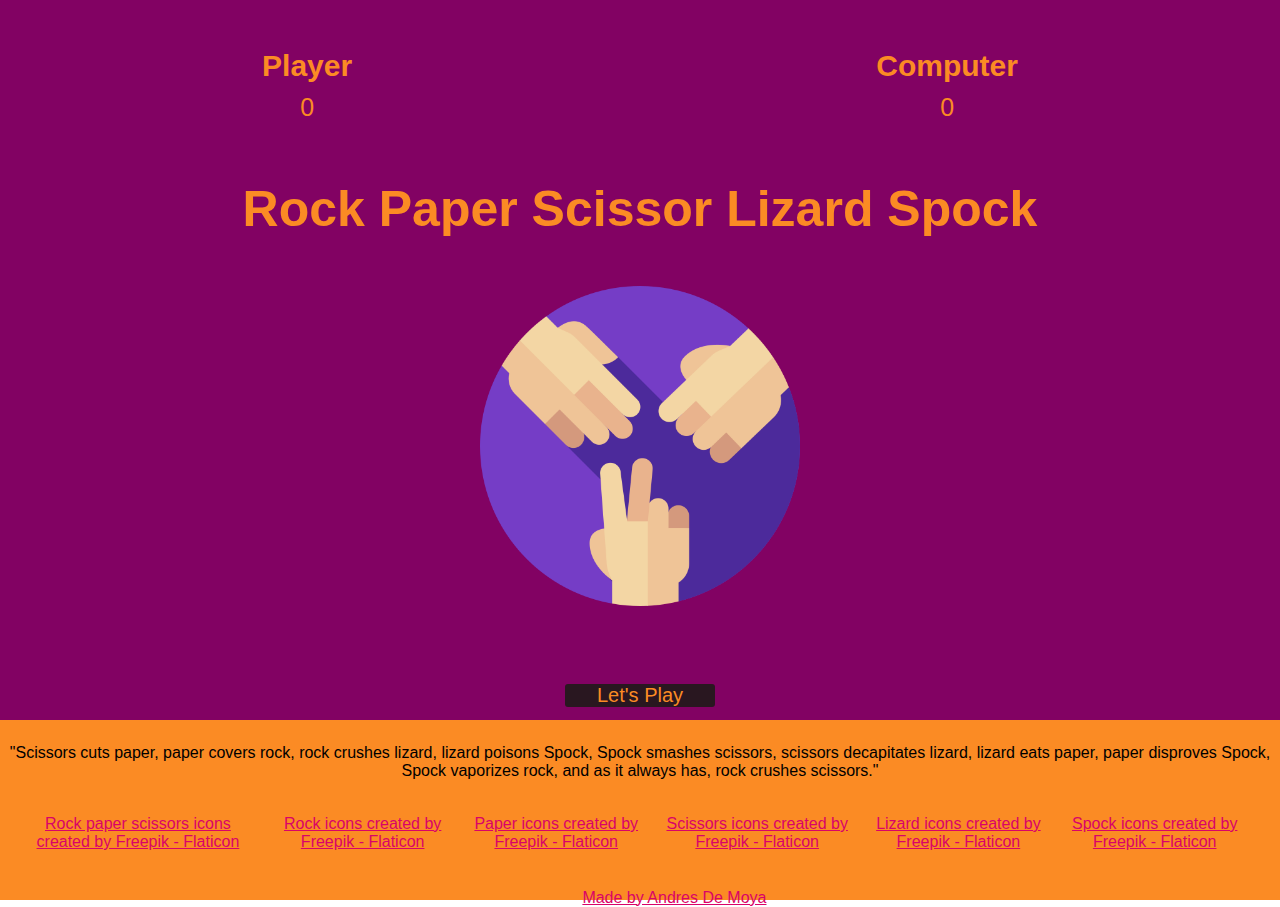
==== index.html @ 666821ec "all assets in commit" ====
<!DOCTYPE html>
<html lang="en">
  <head>
    <meta charset="UTF-8" />
    <meta http-equiv="X-UA-Compatible" content="IE=edge" />
    <meta name="viewport" content="width=device-width, initial-scale=1.0" />
    <link rel="stylesheet" href="./style/style.css" type="text/css" />
    <title>Document</title>
  </head>
  <body>
    <section class="game">
      <div class="score">
        <div class="player-score">
          <h2>Player</h2>
          <p>0</p>
        </div>
        <div class="computer-score">
          <h2>Computer</h2>
          <p>0</p>
        </div>
      </div>

      <div class="intro">
        <h1>Rock Paper Scissor Lizard Spock</h1>
        <img src="./assets/rock-paper-scissors-alt.png" alt="" />
        <button>Let's Play</button>
      </div>

      <div class="match fadeOut">
        <div class="rules_container">
          <img class="rules" src="./assets/RPSLS.png" alt="rules" />
        </div>
        <h2 class="winner">Choose an option</h2>
        <div class="hands">
          <img class="player-hand" src="./assets/rock.png" alt="rock" />
          <img class="computer-hand" src="./assets/rock.png" alt="rock" />
        </div>

        <div class="options">
          <button class="rock">rock</button>
          <button class="paper">paper</button>
          <button class="scissors">scissors</button>
          <button class="lizard">lizard</button>
          <button class="spock">spock</button>
        </div>
      </div>
    </section>
    <footer>
      <p class="rules_reminder">
        "Scissors cuts paper, paper covers rock, rock crushes lizard, lizard
        poisons Spock, Spock smashes scissors, scissors decapitates lizard,
        lizard eats paper, paper disproves Spock, Spock vaporizes rock, and as
        it always has, rock crushes scissors."
      </p>
      <p class="attributions">
        <a
          href="https://www.flaticon.com/free-icons/rock-paper-scissors"
          title="rock paper scissors icons"
          >Rock paper scissors icons created by Freepik - Flaticon</a
        >
        <a href="https://www.flaticon.com/free-icons/rock" title="rock icons"
          >Rock icons created by Freepik - Flaticon</a
        >
        <a href="https://www.flaticon.com/free-icons/paper" title="paper icons"
          >Paper icons created by Freepik - Flaticon</a
        >
        <a
          href="https://www.flaticon.com/free-icons/scissors"
          title="scissors icons"
          >Scissors icons created by Freepik - Flaticon</a
        >
        <a
          href="https://www.flaticon.com/free-icons/lizard"
          title="lizard icons"
          >Lizard icons created by Freepik - Flaticon</a
        >
        <a href="https://www.flaticon.com/free-icons/spock" title="spock icons"
          >Spock icons created by Freepik - Flaticon</a
        >
      </p>

      <a href="https://github.com/an-dr32" class="copyright"
        >Made by Andres De Moya</a
      >
    </footer>
    <script src="./js/app.js"></script>
  </body>
</html>
---- style/style.css ----
:root {
    --textc: #FB8B24;
    --buttonc: #D90368;
    --backgroundc:  #820263;
    --borderc: #291720;

}

* {
    margin: 0;
    padding: 0;
    box-sizing: border-box;
}

section {
    height: 80vh;
    background-color: var(--backgroundc);
    font-family: sans-serif;
}

.score {
    color: var(--textc);
    height: 20vh;
    display: flex;
    justify-content: space-around;
    align-items: center;
}

.score h2 {
    font-size: 30px;
}

.score p{
    text-align: center;
    padding: 10px;
    font-size: 25px;
}

.intro {
    color: var(--textc);
    height: 50vh;
    display: flex;
    flex-direction: column;
    align-items: center;
    justify-content: space-around;
    transition: opacity 0.5s ease;
}

.intro h1 {
    font-size: 50px;
}

.intro img {
    width: 20rem;
    margin: 3rem;
}

.intro button, .match button {
    width: 150px;
    height: 50px;
    background: none;
    border: none;
    color: var(--textc);
    font-size: 20px;
    background-color: var(--borderc);
    border-radius: 3px;
    margin:30px;
    cursor: pointer;
}

.match {
    position: absolute;
    top: 50%;
    left: 50%;
    transform: translate(-50%, -50%);
    transition: opacity 0.5s ease 0.5s;
}

.winner {
    color: var(--textc);
    text-align: center;
    font-size: 50px;
}

.hands, .options {
    display: flex;
    justify-content: space-around;
    align-items: center;
}

.player-hand, .computer-hand {
    width: 16rem;
}

.player-hand {
    transform:scaleX(-1);
}

.rules_container {
    border-radius: 4px solid var(--textc);
    width: 100vh;
}
.rules {
    position: fixed;
    margin-left: 38%;
    width: 16rem;
    margin-top: -16rem;

}

div.fadeOut {
    opacity: 0;
    pointer-events: none;
}

div.fadeIn {
    opacity: 1;
    pointer-events: all;
}

@keyframes shakePlayer {
    0% {
        transform: rotateY(180deg) translateY(0px);
    }
    15% {
        transform: rotateY(180deg) translateY(-50px);
    }
    25% {
        transform: rotateY(180deg) translateY(0px);
    }
    35% {
        transform: rotateY(180deg) translateY(-50px);
    }
    50% {
        transform: rotateY(180deg) translateY(0px);
    }
    65% {
        transform: rotateY(180deg) translateY(-50px);
    }
    75% {
        transform: rotateY(180deg) translateY(0px);
    }
    85% {
        transform: rotateY(180deg) translateY(-50px);
    }
    100% {
        transform: rotateY(180deg) translateY(0px);
    }
}

@keyframes shakeComputer {
    0% {
        transform: translateY(0px);
    }
    15% {
        transform: translateY(-50px);
    }
    25% {
        transform: translateY(0px);
    }
    35% {
        transform: translateY(-50px);
    }
    50% {
        transform: translateY(0px);
    }
    65% {
        transform: translateY(-50px);
    }
    75% {
        transform: translateY(0px);
    }
    85% {
        transform: translateY(-50px);
    }
    100% {
        transform: translateY(0px);
    }
}


footer {
    background-color: var(--textc);
    height: 20vh;
    font-family: sans-serif;
}

.rules_reminder {
    text-align: center;
    padding-top: 1.5rem;
}

.attributions {
    display: flex;
    justify-content: space-around;
    padding: 3vh 3vh 2vh 1vh;
    margin-bottom: 0.9%;
    text-align: center;
}

.attributions a {
    margin: 8px;
    color: var(--buttonc);
}

.copyright {
    margin-left: 45.5%;
    height: 5vh;
    color: var(--buttonc);
}
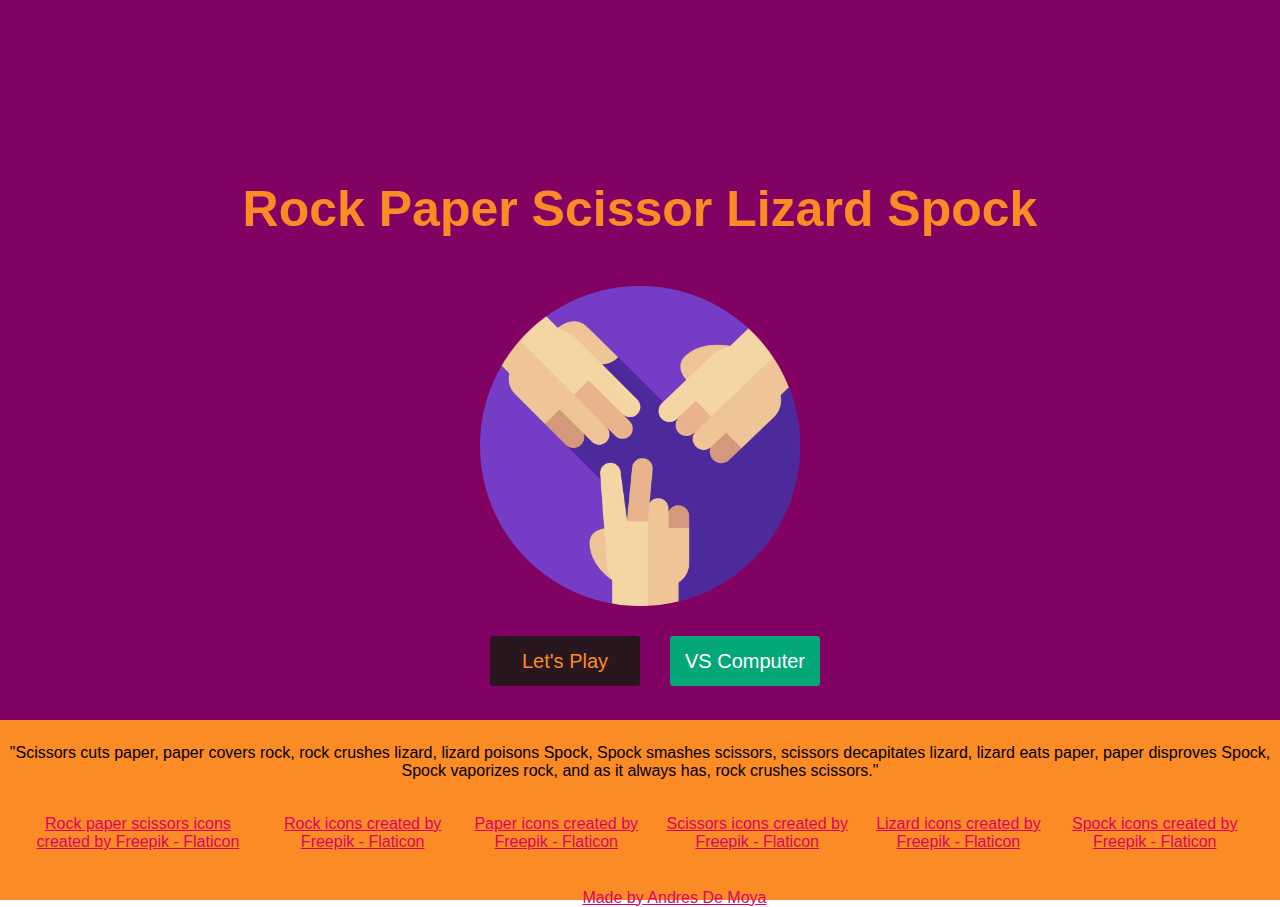
==== commit 6b3c3636: "finished multiplayer" ====
--- a/index.html
+++ b/index.html
@@ -9,7 +9,7 @@
   </head>
   <body>
     <section class="game">
-      <div class="score">
+      <div class="score fadeOut">
         <div class="player-score">
           <h2>Player</h2>
           <p>0</p>
@@ -23,7 +23,10 @@
       <div class="intro">
         <h1>Rock Paper Scissor Lizard Spock</h1>
         <img src="./assets/rock-paper-scissors-alt.png" alt="" />
-        <button>Let's Play</button>
+        <div class="play-buttons">
+          <button>Let's Play</button>
+          <a href="./multiplayer.html">VS Computer</a>
+        </div>
       </div>
 
       <div class="match fadeOut">
@@ -43,6 +46,7 @@
           <button class="lizard">lizard</button>
           <button class="spock">spock</button>
         </div>
+        <h3>VS Computer</h3>
       </div>
     </section>
     <footer>
--- a/style/style.css
+++ b/style/style.css
@@ -1,210 +1,252 @@
 :root {
-    --textc: #FB8B24;
-    --buttonc: #D90368;
-    --backgroundc:  #820263;
-    --borderc: #291720;
-
+  --textc: #fb8b24;
+  --buttonc: #d90368;
+  --backgroundc: #820263;
+  --borderc: #291720;
+  --altbtn: #04a777;
 }
 
 * {
-    margin: 0;
-    padding: 0;
-    box-sizing: border-box;
+  margin: 0;
+  padding: 0;
+  box-sizing: border-box;
 }
 
 section {
-    height: 80vh;
-    background-color: var(--backgroundc);
-    font-family: sans-serif;
+  height: 80vh;
+  background-color: var(--backgroundc);
+  font-family: sans-serif;
 }
 
 .score {
-    color: var(--textc);
-    height: 20vh;
-    display: flex;
-    justify-content: space-around;
-    align-items: center;
+  color: var(--textc);
+  height: 20vh;
+  display: flex;
+  justify-content: space-around;
+  align-items: center;
 }
 
 .score h2 {
-    font-size: 30px;
-}
-
-.score p{
-    text-align: center;
-    padding: 10px;
-    font-size: 25px;
+  font-size: 30px;
+}
+
+.score p {
+  text-align: center;
+  padding: 10px;
+  font-size: 25px;
 }
 
 .intro {
-    color: var(--textc);
-    height: 50vh;
-    display: flex;
-    flex-direction: column;
-    align-items: center;
-    justify-content: space-around;
-    transition: opacity 0.5s ease;
+  color: var(--textc);
+  height: 50vh;
+  display: flex;
+  flex-direction: column;
+  align-items: center;
+  justify-content: space-around;
+  transition: opacity 0.5s ease;
 }
 
 .intro h1 {
-    font-size: 50px;
+  font-size: 50px;
 }
 
 .intro img {
-    width: 20rem;
-    margin: 3rem;
-}
-
-.intro button, .match button {
-    width: 150px;
-    height: 50px;
-    background: none;
-    border: none;
-    color: var(--textc);
-    font-size: 20px;
-    background-color: var(--borderc);
-    border-radius: 3px;
-    margin:30px;
-    cursor: pointer;
+  width: 20rem;
+  margin: 3rem;
+}
+.intro .play-buttons {
+  display: flex;
+  align-items: center;
+  margin-top: -3rem;
+}
+.intro button,
+.match button {
+  width: 150px;
+  height: 50px;
+  background: none;
+  border: none;
+  color: var(--textc);
+  font-size: 20px;
+  background-color: var(--borderc);
+  border-radius: 3px;
+  margin: 30px;
+  cursor: pointer;
+}
+
+.intro button:hover,
+.match button:hover {
+  color: var(--altbtn);
+}
+
+.intro button:active,
+.match button:active {
+  background-color: var(--altbtn);
+}
+
+.intro a {
+  display: flex;
+  align-items: center;
+  justify-content: center;
+  width: 150px;
+  height: 50px;
+  text-align: center;
+  text-decoration: none;
+  background: none;
+  border: none;
+  color: white;
+  font-size: 20px;
+  background-color: var(--altbtn);
+  border-radius: 3px;
+  cursor: pointer;
 }
 
 .match {
-    position: absolute;
-    top: 50%;
-    left: 50%;
-    transform: translate(-50%, -50%);
-    transition: opacity 0.5s ease 0.5s;
+  position: absolute;
+  top: 50%;
+  left: 50%;
+  transform: translate(-50%, -50%);
+  transition: opacity 0.5s ease 0.5s;
+}
+
+.match h3 {
+  color: var(--textc);
+  font-size: 30px;
+  display: flex;
+  justify-content: center;
+  align-items: center;
+  border: 1px solid var(--textc);
 }
 
 .winner {
-    color: var(--textc);
-    text-align: center;
-    font-size: 50px;
-}
-
-.hands, .options {
-    display: flex;
-    justify-content: space-around;
-    align-items: center;
-}
-
-.player-hand, .computer-hand {
-    width: 16rem;
+  color: var(--textc);
+  text-align: center;
+  font-size: 50px;
+}
+
+.hands,
+.options {
+  display: flex;
+  justify-content: space-around;
+  align-items: center;
+}
+
+.player-hand,
+.computer-hand,
+.secondp-hand {
+  width: 16rem;
 }
 
 .player-hand {
-    transform:scaleX(-1);
+  transform: scaleX(-1);
 }
 
 .rules_container {
-    border-radius: 4px solid var(--textc);
-    width: 100vh;
+  border-radius: 4px solid var(--textc);
+  width: 100vh;
 }
 .rules {
-    position: fixed;
-    margin-left: 38%;
-    width: 16rem;
-    margin-top: -16rem;
-
+  position: fixed;
+  margin-left: 38%;
+  width: 16rem;
+  margin-top: 4rem;
 }
 
 div.fadeOut {
-    opacity: 0;
-    pointer-events: none;
+  opacity: 0;
+  pointer-events: none;
 }
 
 div.fadeIn {
-    opacity: 1;
-    pointer-events: all;
+  opacity: 1;
+  pointer-events: all;
 }
 
 @keyframes shakePlayer {
-    0% {
-        transform: rotateY(180deg) translateY(0px);
-    }
-    15% {
-        transform: rotateY(180deg) translateY(-50px);
-    }
-    25% {
-        transform: rotateY(180deg) translateY(0px);
-    }
-    35% {
-        transform: rotateY(180deg) translateY(-50px);
-    }
-    50% {
-        transform: rotateY(180deg) translateY(0px);
-    }
-    65% {
-        transform: rotateY(180deg) translateY(-50px);
-    }
-    75% {
-        transform: rotateY(180deg) translateY(0px);
-    }
-    85% {
-        transform: rotateY(180deg) translateY(-50px);
-    }
-    100% {
-        transform: rotateY(180deg) translateY(0px);
-    }
+  0% {
+    transform: rotateY(180deg) translateY(0px);
+  }
+  15% {
+    transform: rotateY(180deg) translateY(-50px);
+  }
+  25% {
+    transform: rotateY(180deg) translateY(0px);
+  }
+  35% {
+    transform: rotateY(180deg) translateY(-50px);
+  }
+  50% {
+    transform: rotateY(180deg) translateY(0px);
+  }
+  65% {
+    transform: rotateY(180deg) translateY(-50px);
+  }
+  75% {
+    transform: rotateY(180deg) translateY(0px);
+  }
+  85% {
+    transform: rotateY(180deg) translateY(-50px);
+  }
+  100% {
+    transform: rotateY(180deg) translateY(0px);
+  }
 }
 
 @keyframes shakeComputer {
-    0% {
-        transform: translateY(0px);
-    }
-    15% {
-        transform: translateY(-50px);
-    }
-    25% {
-        transform: translateY(0px);
-    }
-    35% {
-        transform: translateY(-50px);
-    }
-    50% {
-        transform: translateY(0px);
-    }
-    65% {
-        transform: translateY(-50px);
-    }
-    75% {
-        transform: translateY(0px);
-    }
-    85% {
-        transform: translateY(-50px);
-    }
-    100% {
-        transform: translateY(0px);
-    }
-}
-
+  0% {
+    transform: translateY(0px);
+  }
+  15% {
+    transform: translateY(-50px);
+  }
+  25% {
+    transform: translateY(0px);
+  }
+  35% {
+    transform: translateY(-50px);
+  }
+  50% {
+    transform: translateY(0px);
+  }
+  65% {
+    transform: translateY(-50px);
+  }
+  75% {
+    transform: translateY(0px);
+  }
+  85% {
+    transform: translateY(-50px);
+  }
+  100% {
+    transform: translateY(0px);
+  }
+}
 
 footer {
-    background-color: var(--textc);
-    height: 20vh;
-    font-family: sans-serif;
+  background-color: var(--textc);
+  height: 20vh;
+  font-family: sans-serif;
 }
 
 .rules_reminder {
-    text-align: center;
-    padding-top: 1.5rem;
+  text-align: center;
+  padding-top: 1.5rem;
 }
 
 .attributions {
-    display: flex;
-    justify-content: space-around;
-    padding: 3vh 3vh 2vh 1vh;
-    margin-bottom: 0.9%;
-    text-align: center;
+  display: flex;
+  justify-content: space-around;
+  padding: 3vh 3vh 2vh 1vh;
+  margin-bottom: 0.9%;
+  text-align: center;
 }
 
 .attributions a {
-    margin: 8px;
-    color: var(--buttonc);
+  margin: 8px;
+  color: var(--buttonc);
 }
 
 .copyright {
-    margin-left: 45.5%;
-    height: 5vh;
-    color: var(--buttonc);
-}+  margin-left: 45.5%;
+  height: 5vh;
+  color: var(--buttonc);
+}
